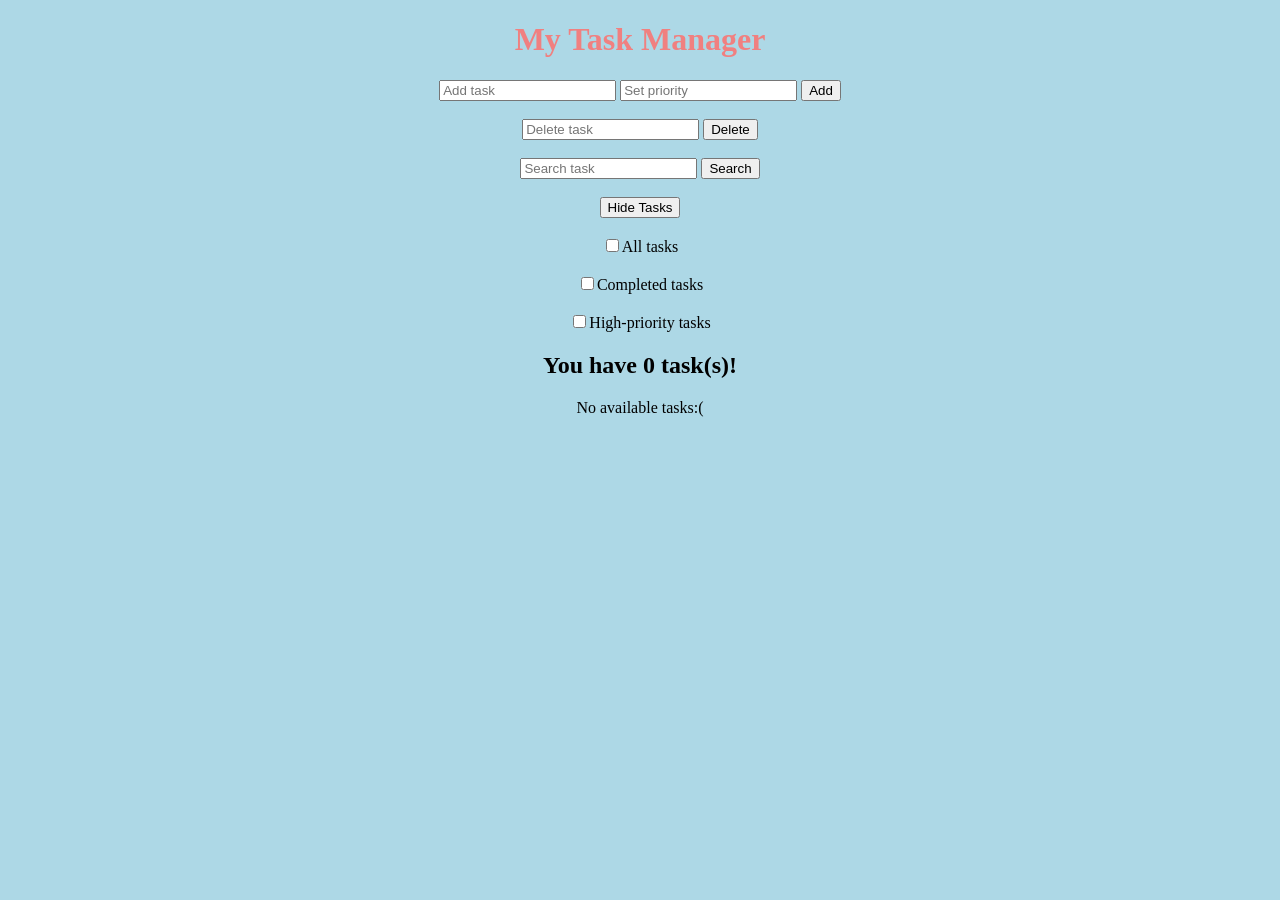
==== index.html @ 3c0cecd4 "First commit" ====
<!DOCTYPE html>

<html>
    <head>
        <title>Task Manager App</title>
        <link href="/favicon.ico" type="image/x-icon" rel="icon" />
    </head>

    <body style="background-color:lightblue; margin:0 auto; text-align:center;">
        
        <h1 id="incomplete-tasks" style="color:lightcoral;">My Task Manager</h1>
        
        <form id=add-delete-form>
            
            <input id='add-task-input', placeholder="Add task", name="addTask"></input>
            <input id='add-task-priority-input', placeholder="Set priority", name="addTaskPriority"></input>
            <button id='add-task'>Add</button>
            
            <br>
            <br>
            <input id='delete-task-input', placeholder="Delete task", name="deleteTask"></input>
            
            <button id='delete-task'>Delete</button>
        </form>
        
        <br>
        
        <input id='search-task-input', placeholder="Search task"></input>
        <button id='search-task'>Search</button>
        
        <br><br>
        <button id=hide-tasks>Hide Tasks</button>
        <br><br>
        <label><input type="checkbox" id="all-tasks">All tasks</type></label>
        <br><br>
        <label><input type="checkbox" id="completed-tasks">Completed tasks</type></label>
        <br><br>
        <label><input type="checkbox" id="hp-tasks">High-priority tasks</type></label>
        
        

        <div id=notes></div>
        <script type="text/javascript" src="loadTasks.js"></script>
        <script type="text/javascript" src="htmlManager.js"></script>
        <script type="text/javascript" src="todo.js"></script>
        <script type="text/javascript" src="eventListeners.js"></script>
           
    
    </body>
</html>
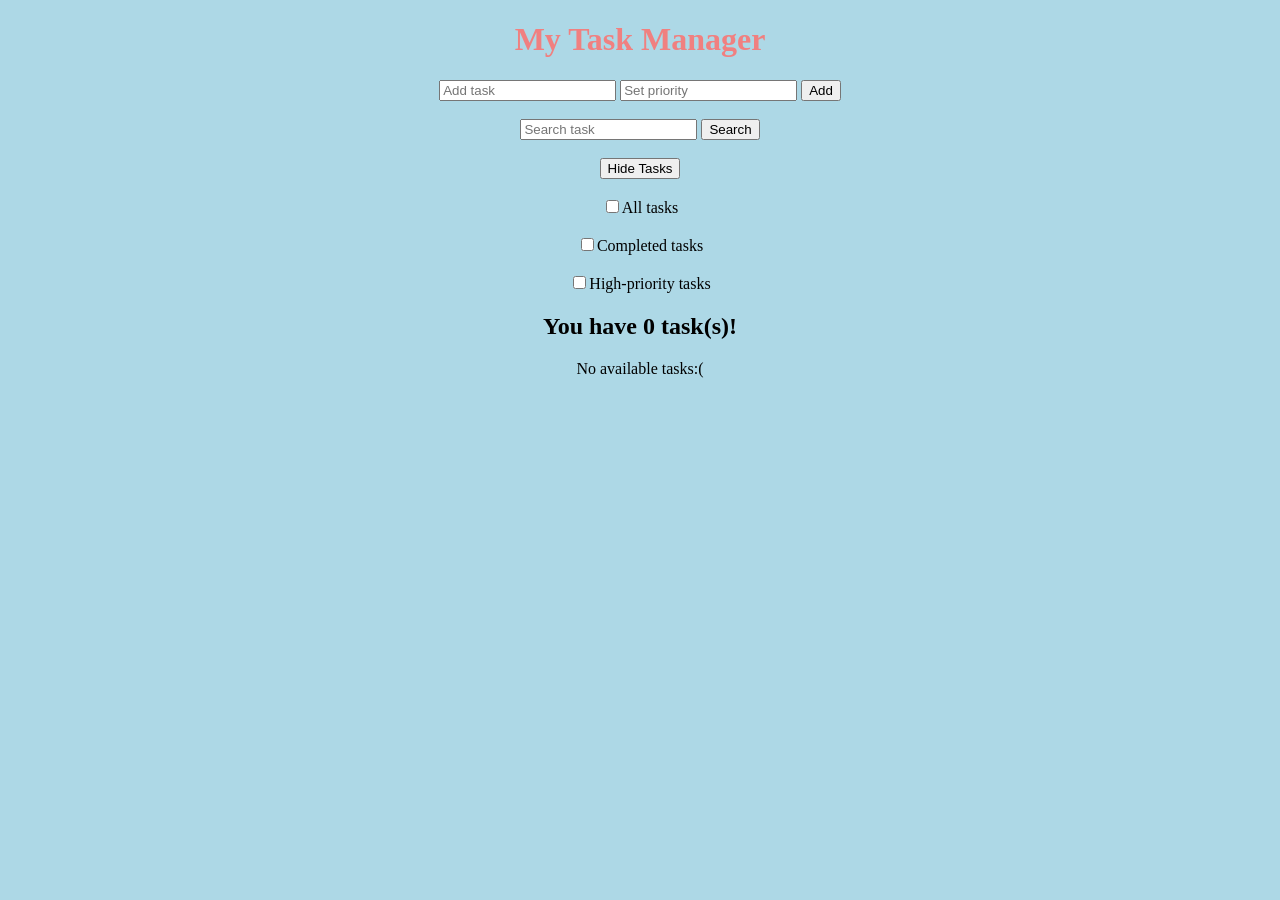
==== commit a72bbb35: "Updated delete function" ====
--- a/index.html
+++ b/index.html
@@ -15,12 +15,7 @@
             <input id='add-task-input', placeholder="Add task", name="addTask"></input>
             <input id='add-task-priority-input', placeholder="Set priority", name="addTaskPriority"></input>
             <button id='add-task'>Add</button>
-            
-            <br>
-            <br>
-            <input id='delete-task-input', placeholder="Delete task", name="deleteTask"></input>
-            
-            <button id='delete-task'>Delete</button>
+
         </form>
         
         <br>
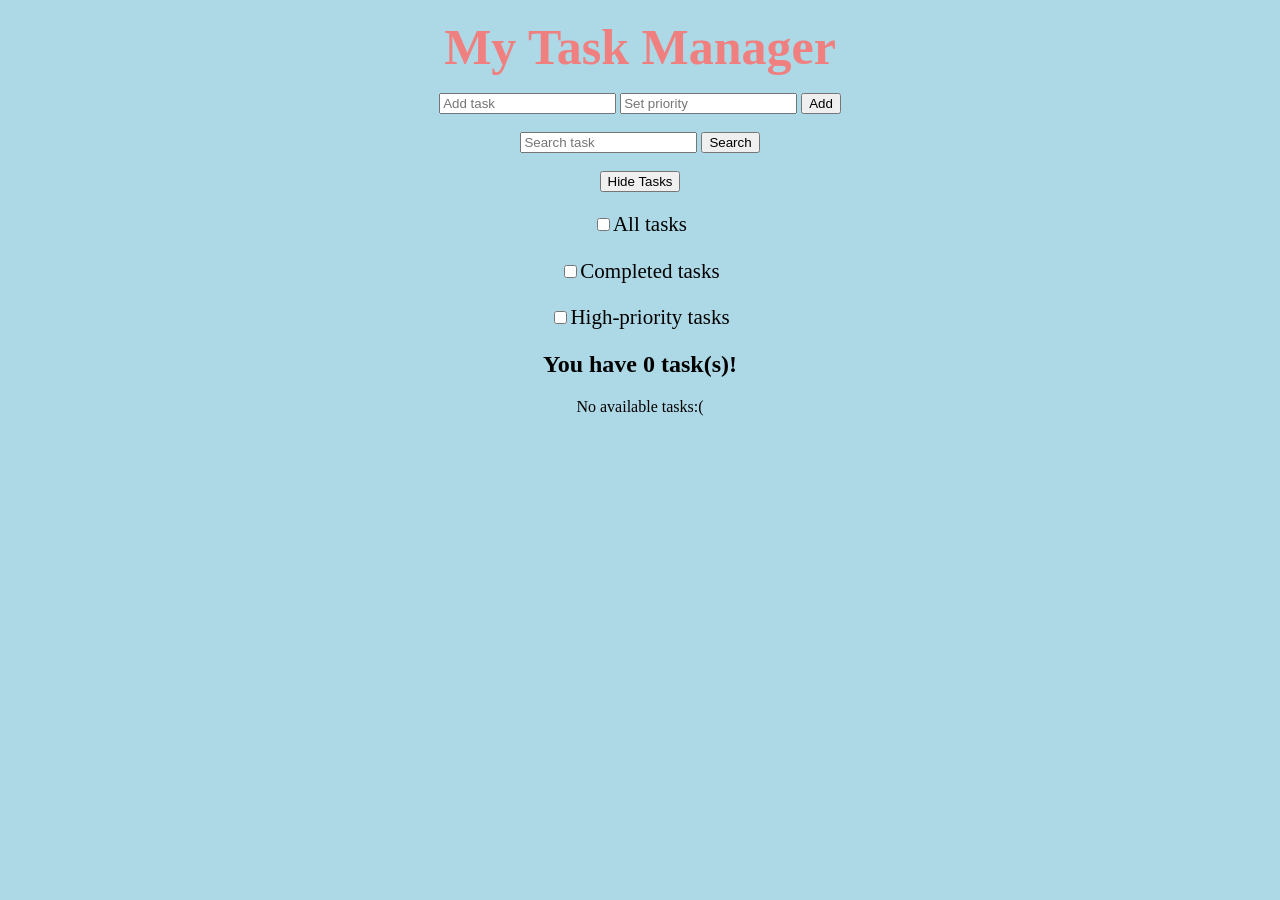
==== commit c1468fee: "Created style.css file and moved all of the in-line css to the file" ====
--- a/index.html
+++ b/index.html
@@ -3,12 +3,14 @@
 <html>
     <head>
         <title>Task Manager App</title>
+        <link rel="stylesheet" type="text/css" href="style.css">
         <link href="/favicon.ico" type="image/x-icon" rel="icon" />
+        
     </head>
 
-    <body style="background-color:lightblue; margin:0 auto; text-align:center;">
+    <body>
         
-        <h1 id="incomplete-tasks" style="color:lightcoral;">My Task Manager</h1>
+        <h1 id="main-header-h1">My Task Manager</h1>
         
         <form id=add-delete-form>
             
@@ -26,20 +28,20 @@
         <br><br>
         <button id=hide-tasks>Hide Tasks</button>
         <br><br>
-        <label><input type="checkbox" id="all-tasks">All tasks</type></label>
+        <label class="main-filters"><input type="checkbox" id="all-tasks">All tasks</type></label>
         <br><br>
-        <label><input type="checkbox" id="completed-tasks">Completed tasks</type></label>
+        <label class="main-filters"><input type="checkbox" id="completed-tasks">Completed tasks</type></label>
         <br><br>
-        <label><input type="checkbox" id="hp-tasks">High-priority tasks</type></label>
+        <label class="main-filters"><input type="checkbox" id="hp-tasks">High-priority tasks</type></label>
         
         
 
         <div id=notes></div>
+        <script type="text/javascript" src="https://wzrd.in/standalone/uuid%2fv4@latest"></script>
         <script type="text/javascript" src="loadTasks.js"></script>
         <script type="text/javascript" src="htmlManager.js"></script>
         <script type="text/javascript" src="todo.js"></script>
         <script type="text/javascript" src="eventListeners.js"></script>
-           
-    
+        
     </body>
 </html>
--- a/style.css
+++ b/style.css
@@ -0,0 +1,3 @@
+body{background-color:lightblue; margin:0 auto; text-align:center;}
+.main-filters{font-family: Segoe UI; font-size: 21px; font-style: normal; font-variant: normal; font-weight: 450; line-height: 28.4px;}
+#main-header-h1{color:lightcoral;font-family: Segoe UI; font-size: 50px; font-style: normal; font-variant: normal; font-weight: 700; line-height: 26.4px;}
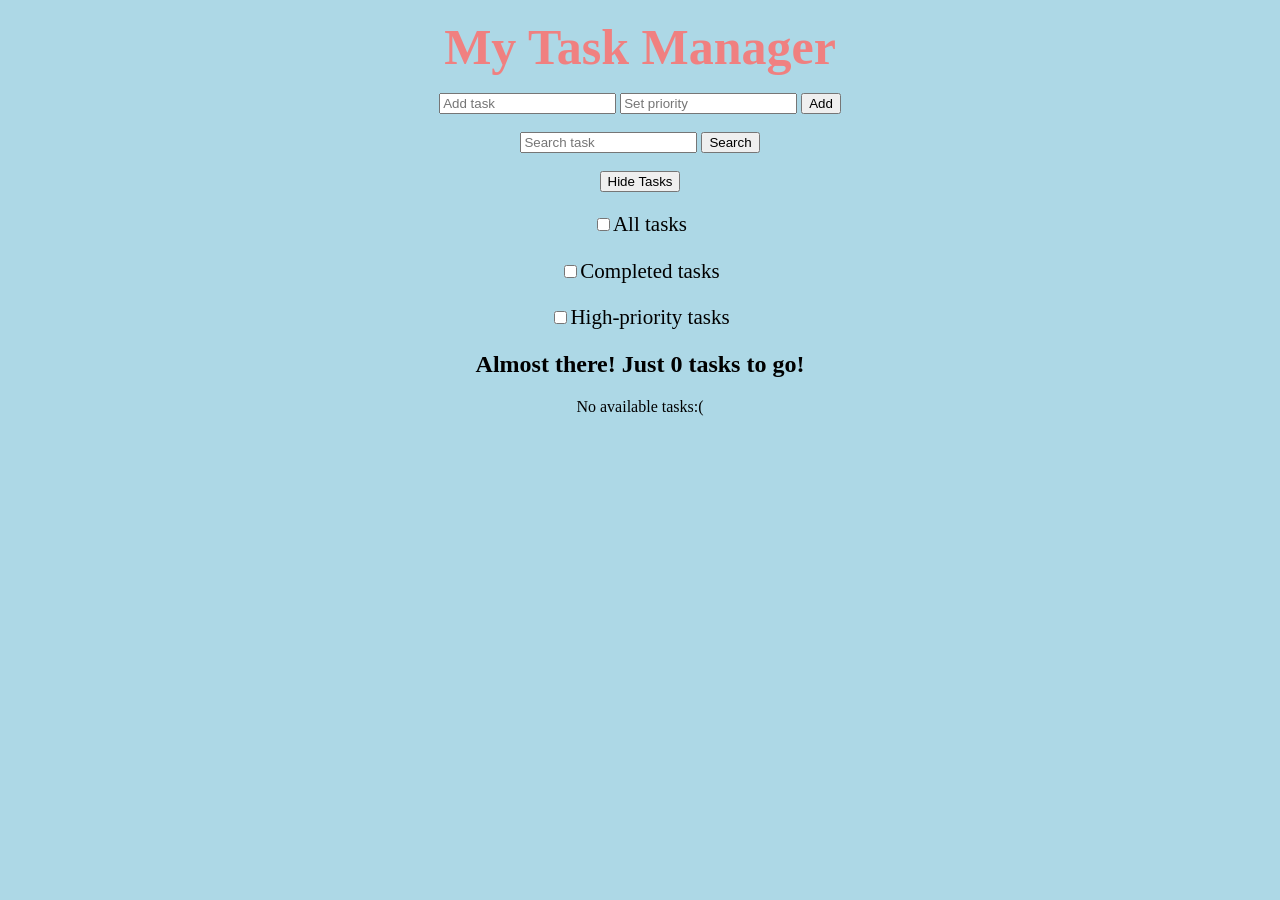
==== commit d4028da4: "Renamed a file and deleted some redundant stuff" ====
--- a/index.html
+++ b/index.html
@@ -40,8 +40,8 @@
         <script type="text/javascript" src="https://wzrd.in/standalone/uuid%2fv4@latest"></script>
         <script type="text/javascript" src="loadTasks.js"></script>
         <script type="text/javascript" src="htmlManager.js"></script>
-        <script type="text/javascript" src="todo.js"></script>
+        <script type="text/javascript" src="main.js"></script>
         <script type="text/javascript" src="eventListeners.js"></script>
-        
+
     </body>
 </html>
